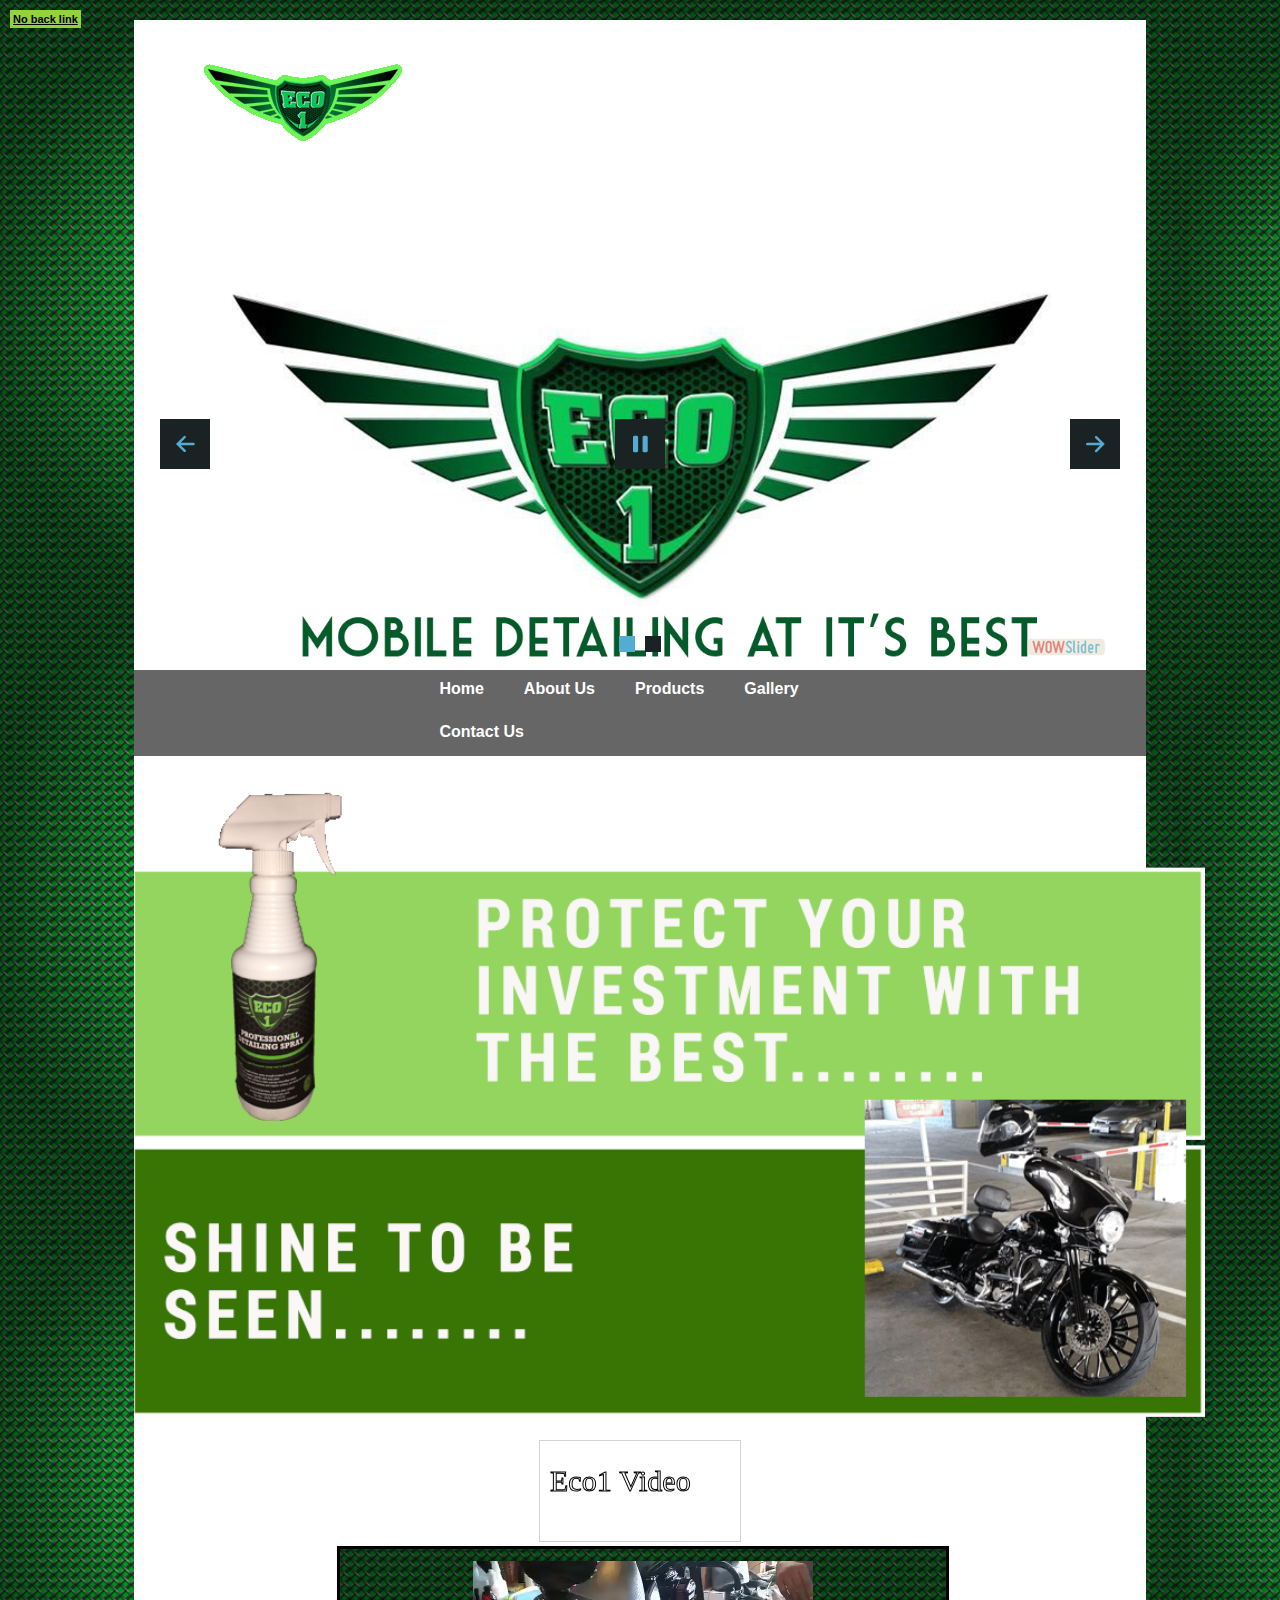
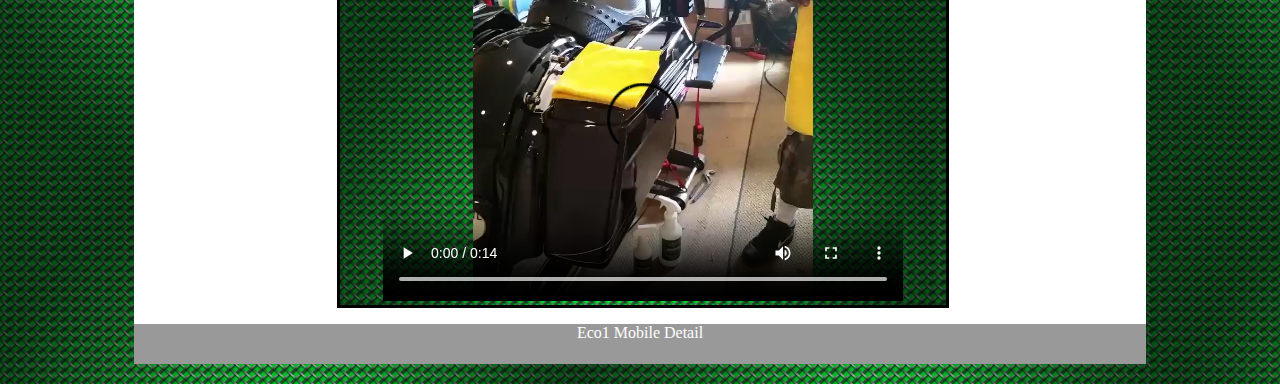
==== eco1/index.html @ fea85337 "update" ====
<!DOCTYPE html>
<html>
<head lang="en">
    <meta charset="UTF-8">
    <title></title>
    <link rel="stylesheet" type="text/css" href="css/stylesheet.css" />
    <link type="text/css" href="css/menu.css" rel="stylesheet" />
    <!-- Start WOWSlider.com HEAD section -->
    <link rel="stylesheet" type="text/css" href="engine1/style.css" />
    <script type="text/javascript" src="engine1/jquery.js"></script>



</head>
<body>


<div id="container">
    <section class="logo">
        <a href="index.html">
            <img src="images/logo.gif" alt="Eco1 logo.">  </a>

    </section>

     <header>


         <!-- Start WOWSlider.com BODY section -->
         <!-- Start WOWSlider.com BODY section -->

         <div id="wowslider-container1">
             <div class="ws_images"><ul>
                 <li><a href="http://wowslider.com"><img src="data1/images/banner.png" alt="wowslideshow" title="" id="wows1_0"/></a></li>
                 <li><img src="data1/images/banner1.png" alt="banner1" title="banner1" id="wows1_1"/></li>
             </ul></div>
             <div class="ws_bullets"><div>
                 <a href="#" title=""><span><img src="data1/tooltips/banner.png" alt=""/>1</span></a>
                 <a href="#" title="banner1"><span><img src="data1/tooltips/banner1.png" alt="banner1"/>2</span></a>
             </div></div><div class="ws_script" style="position:absolute;left:-99%"><a href="http://wowslider.net">wowslider.net</a> by WOWSlider.com v8.7.1m</div>
             <div class="ws_shadow"></div>
         </div>

         <!--------
         <!-- End WOWSlider.com BODY section -->
         <!--------------------------------------------------Drop Down Menu-------------------------------->
         <nav id="lavaLamp">
             <ul>
                 <li><a href="index.html">Home</a> </li>
                 <li><a href="about.html">About Us</a>
                     <ul>
                         <li><a href="#">Sub Link 1</a></li>
                         <li><a href="#">Sub Link 2</a></li>
                     </ul>
                 </li>
                 <li><a href="product.html">Products</a></li>
                 <li><a href="gallery.html">Gallery</a>
                     <ul>
                         <li><a href="#">Sub Link 1</a></li>
                         <li><a href="#">Sub Link 2</a></li>
                         <li><a href="#">Sub Link 3</a>
                             <ul>
                                 <li><a href="#">Sub Link 4</a></li>
                                 <li><a href="#">Sub Link 5</a></li>
                             </ul>

                         </li>
                     </ul>



                 </li>
                 <li><a href="contactus.html">Contact Us</a></li>
             </ul>
         </nav>
         <!--------------------------------------------------End of Drop Down Menu-------------------------------->
     </header>
    <section id="ad1">
        <img src="images/ecoad1.png" style="width: 1070.5px">


    </section>
    <section id="ad2">
        <img src="images/ecoad2.png" style="width: 1070.5px">

    </section>
<br>


    <canvas id="myCanvas" width="200" height="100" style="border:1px solid #d3d3d3;">
        Your browser does not support the HTML5 canvas tag.</canvas>
<!----Video tag---->
    <section class="instruction">
    <video width="520" height="340" controls>
        <source src="eco1.mp4" type="video/mp4">
        <source src="eco1.ogg" type="video/ogg">
        Your browser does not support the video tag.
    </video>
        </section>
    <!----End of Video tag---->
    <footer>
    <p>Eco1 Mobile Detail</p>
</footer>
 </div>

<script>
    var c = document.getElementById("myCanvas");
    var ctx = c.getContext("2d");
    ctx.font = "30px Arial green";
    ctx.strokeText("Eco1 Video",10,50);
</script>
<script src="https://ajax.googleapis.com/ajax/libs/jquery/1.11.3/jquery.min.js"></script>
<script type="text/javascript" src="js/menu.js"></script>
<script type="text/javascript" src="js/main.js"></script>
<script type="text/javascript" src="engine1/wowslider.js"></script>
<script type="text/javascript" src="engine1/script.js"></script>
<!-- End WOWSlider.com BODY section -->

</body>
</html>
---- eco1/css/stylesheet.css ----
body{
    max-width: 100%;
    background-image: url("../images/bg.png");




}
#ad1{
    padding-top: -10%;
    overflow: visible;
}
#ad2{
    margin-top: -11%;
}

.instruction{
    text-align: center;
    border: solid;
    max-width:60%;
    margin-left: 20%;
    background-image: url("../images/bg.png");


}

video{
    padding-top: 2%;
}

header img {
    max-width: 100%;
    margin: 0;
    text-align: center;



}


#wowslider-container1 {

    padding-top: 1%;
    max-width: 100%;

}


#overlay {
    width: 50%;
    height: 50%;
    background: rgba(0, 0, 0, .5);
    position: absolute;
    top: 0;
    left: 0;
    z-index: 1000;
    display: none;

}


header {
    width: 100%;
    height: auto;


    margin: auto;
    display: block;


}


header img {
    max-width: 100%;
    margin: 0;



}

#container {

    width: 80%;
    margin: 20px auto 20px auto;
    height: 100%;
    background-color: white;
    box-shadow: #ffffff;
}

.logo{

    float:left;
    display: inline-block;
    clear: both;
}



nav { background-color: rgba(0,0,0,.6);
    position: relative;
    font-style: normal;
    font-family: Arial, Helvetica, sans-serif;
    font-weight: bold;
    padding:0 250px ;
    text-align: center;

}

/* Add menu rules here */
nav ul {
    list-style: none;
    margin: 0;
    padding: 0;
}

nav ul::after{
    content:'';
    display:block;
    clear: both;
}
nav ul li:hover {
    background-color: rgba(0, 255, 0, 0.7);
}
nav ul li:hover > ul {
    display:block;
}
nav ul li a {

    display:inline-block;
    color: #fff;
    padding:10px 20px;
    text-decoration: none;
    width: 125px;
}
nav ul li a:hover {
    background-color:green;
}

nav ul ul {
    display: none;
    position: absolute;
    top: 100%;
    background-color: rgba(0, 255, 0, 0.7);
}
nav ul ul li {
    position: relative;
}
nav ul ul ul{
    left: 95%;
    top: 0;
}
nav > ul {
    padding-left: 35px;
}
nav > ul > li {
    float:left;

}
nav > ul > li > a {
    padding: 10px 20px 15px 20px;
    width: auto;

}

#login {
    margin-top: -15%;
    padding: 5px 5px 5px 5px;
    float:right;
    display:inline-block;
    clear:both ;
}

#cta {
    padding: 5px 5px 5px 5px;
    margin-top: -10%;

    float:right;
    clear: both;
}
.tooltip {
    display: none;
    position: absolute;
    border: 1px solid #333;
    background-color: #000000;
    border-radius:5px;
    padding:10px;
    color:#fff;
    font-size: 12px;

}

#tabs {
    background-color: #999;
    width: 600px;
    height: 100%;
    padding: 20px;
    text-align: center;



}

#tabs-nav{
    width:600px;
    height:75px;
    padding:20px;
    background-color:#999;
    text-decoration: none;
    list-style-type:none;

    text-align: center;




}

#tabs-nav li {
    display:inline;
}
#overlay {
    width: 100%;
    height: 100%;
    background: rgba(0, 0, 0, .5);
    position: absolute;
    top: 0;
    left: 0;
    z-index: 1000;
    display: none;

}

footer{
    height:40px;
    background-color: #999999;
    text-align: center;
    color: #ffffff;


}

canvas{
    margin-left: 40%;
    text-align: center;
}
---- eco1/engine1/style.css ----
/*
 *	generated by WOW Slider 8.7.1
 *	template Convex
 */
@import url(https://fonts.googleapis.com/css?family=Gurajada&subset=latin,telugu);
@font-face {
  font-family: 'ws-ctrl-convex';
  src: url('ws-ctrl-convex.eot');
  src: url('ws-ctrl-convex.eot#iefix') format('embedded-opentype'),
       url('ws-ctrl-convex.svg#ws-ctrl-convex') format('svg');
  font-weight: normal;
  font-style: normal;
}
@font-face {
  font-family: 'ws-ctrl-convex';
  src: url('[data-uri]') format('woff'),
       url('[data-uri]') format('truetype');
}
#wowslider-container1 { 
	display: table;
	zoom: 1; 
	position: relative;
	width: 100%;
	max-width: 960px;
	max-height:452px;
	margin:0px auto 0px;
	z-index:90;
	text-align:left; /* reset align=center */
	font-size: 10px;
	text-shadow: none; /* fix some user styles */

	/* reset box-sizing (to boostrap friendly) */
	-webkit-box-sizing: content-box;
	-moz-box-sizing: content-box;
	box-sizing: content-box; 
}
* html #wowslider-container1{ width:960px }
#wowslider-container1 .ws_images ul{
	position:relative;
	width: 10000%; 
	height:100%;
	left:0;
	list-style:none;
	margin:0;
	padding:0;
	border-spacing:0;
	overflow: visible;
	/*table-layout:fixed;*/
}
#wowslider-container1 .ws_images ul li{
	position: relative;
	width:1%;
	height:100%;
	line-height:0; /*opera*/
	overflow: hidden;
	float:left;
	/*font-size:0;*/
	padding:0 0 0 0 !important;
	margin:0 0 0 0 !important;
}

#wowslider-container1 .ws_images{
	position: relative;
	left:0;
	top:0;
	height:100%;
	max-height:452px;
	max-width: 960px;
	vertical-align: top;
	border:none;
	overflow: hidden;
}
#wowslider-container1 .ws_images ul a{
	width:100%;
	height:100%;
	max-height:452px;
	display:block;
	color:transparent;
}
#wowslider-container1 img{
	max-width: none !important;
}
#wowslider-container1 .ws_images .ws_list img,
#wowslider-container1 .ws_images > div > img{
	width:100%;
	border:none 0;
	max-width: none;
	padding:0;
	margin:0;
}
#wowslider-container1 .ws_images > div > img {
	max-height:452px;
}

#wowslider-container1 .ws_images iframe {
	position: absolute;
	z-index: -1;
}

#wowslider-container1 .ws-title > div {
	display: inline-block !important;
}

#wowslider-container1 a{ 
	text-decoration: none; 
	outline: none; 
	border: none; 
}

#wowslider-container1  .ws_bullets { 
	float: left;
	position:absolute;
	z-index:70;
}
#wowslider-container1  .ws_bullets div{
	position:relative;
	float:left;
	font-size: 0px;
}
/* compatibility with Joomla styles */
#wowslider-container1  .ws_bullets a {
	line-height: 0;
}

#wowslider-container1  .ws_script{
	display:none;
}
#wowslider-container1 sound, 
#wowslider-container1 object{
	position:absolute;
}

/* prevent some of users reset styles */
#wowslider-container1 .ws_effect {
	position: static;
	width: 100%;
	height: 100%;
}

#wowslider-container1 .ws_photoItem {
	border: 2em solid #fff;
	margin-left: -2em;
	margin-top: -2em;
}
#wowslider-container1 .ws_cube_side {
	background: #A6A5A9;
}


#wowslider-container1.ws_gestures {
	cursor: -webkit-grab;
	cursor: -moz-grab;
	cursor: url("[data-uri]"), move;
}
#wowslider-container1.ws_gestures.ws_grabbing {
	cursor: -webkit-grabbing;
	cursor: -moz-grabbing;
	cursor: url("[data-uri]"), move;
}

/* hide controls when video start play */
#wowslider-container1.ws_video_playing .ws_bullets,
#wowslider-container1.ws_video_playing .ws_fullscreen,
#wowslider-container1.ws_video_playing .ws_next,
#wowslider-container1.ws_video_playing .ws_prev {
	display: none;
}


/* youtube/vimeo buttons */
#wowslider-container1 .ws_video_btn {
	position: absolute;
	display: none;
	cursor: pointer;
	top: 0;
	left: 0;
	width: 100%;
	height: 100%;
	z-index: 55;
}
#wowslider-container1 .ws_video_btn.ws_youtube,
#wowslider-container1 .ws_video_btn.ws_vimeo {
	display: block;
}
#wowslider-container1 .ws_video_btn div {
	position: absolute;
	background-image: url(./playvideo.png);
	background-size: 200%;
	top: 50%;
	left: 50%;
	width: 7em;
	height: 5em;
	margin-left: -3.5em;
	margin-top: -2.5em;
}
#wowslider-container1 .ws_video_btn.ws_youtube div {
	background-position: 0 0;
}
#wowslider-container1 .ws_video_btn.ws_youtube:hover div {
	background-position: 100% 0;
}
#wowslider-container1 .ws_video_btn.ws_vimeo div {
	background-position: 0 100%;
}
#wowslider-container1 .ws_video_btn.ws_vimeo:hover div {
	background-position: 100% 100%;
}

#wowslider-container1 .ws_playpause.ws_hide {
	display: none !important;
}
/* bullets */
#wowslider-container1  .ws_bullets { 
	padding: 0px; 
}
#wowslider-container1 .ws_bullets a { 
	position:relative;
	display: inline-block;
	width: 0;
	margin: 3px 5px;
	padding: 8px;	

	-webkit-perspective: 80px;
	perspective: 80px;
} 
#wowslider-container1 .ws_bullets a > span {
	position:absolute;
	display: block;
	top:0;
	right: 0;
	height:100%;
	width:100%;
	-webkit-transform-style: preserve-3d;
	transform-style: preserve-3d;

	-webkit-transition: -webkit-transform 0.5s ease;
  	transition: -webkit-transform 0.5s ease, transform 0.5s ease;
}

#wowslider-container1 .ws_bullets a > span:before,
#wowslider-container1 .ws_bullets a > span:after {
	content: '';
	display: block;
	height:100%;
	background: #54ACD2;

  	-webkit-transform: rotateX(-90deg) translateZ(-8px) translateY(8px);
  	transform: rotateX(-90deg) translateZ(-8px) translateY(8px);
}
#wowslider-container1 .ws_bullets a > span:after {
	position: absolute;
	top: 0;
	left: 0;
	width: 100%;
	height: 100%;
  	background: #1A2223;
  	-webkit-transform: rotateX(0deg);
  	transform: rotateX(0deg);
}

#wowslider-container1 .ws_bullets a.ws_overbull > span,
#wowslider-container1 .ws_bullets a.ws_selbull > span {
    -webkit-transform: rotateX(-90deg) translateZ(8px) translateY(8px);
    transform: rotateX(-90deg) translateZ(8px) translateY(8px);
}




/* play/pause, arrows */
#wowslider-container1 a.ws_next,
#wowslider-container1 a.ws_prev,
#wowslider-container1 .ws_playpause {
	position:absolute;
	font: 2em "ws-ctrl-convex";
	width: 2.5em;
	height: 2.5em;
	top:50%;
	
	margin-top: -1.25em;
	color: #ffffff;
	z-index: 100;

	-webkit-perspective: 20em;
	perspective: 20em;
}
#wowslider-container1 a.ws_next {
	right: 0;
}
#wowslider-container1 a.ws_prev {
	left: 0;
}
#wowslider-container1 .ws_playpause {
	left:50%;
	margin-left:-1.25em;
}

#wowslider-container1 a.ws_next > span,
#wowslider-container1 a.ws_prev > span,
#wowslider-container1 .ws_playpause > span,
#wowslider-container1 .ws_bullets a > span {
	display: block;
	-webkit-transform-style: preserve-3d;
	transform-style: preserve-3d;

	-webkit-transition: -webkit-transform 0.5s ease;
  	transition: -webkit-transform 0.5s ease, transform 0.5s ease;
}


#wowslider-container1 a.ws_next > span:before,
#wowslider-container1 a.ws_prev > span:before,
#wowslider-container1 .ws_playpause > span:before,
#wowslider-container1 a.ws_next > span:after,
#wowslider-container1 a.ws_prev > span:after,
#wowslider-container1 .ws_playpause > span:after {
	display: block;
	text-align: center;
	line-height: 2.5em;
	height:100%;
	background: #54ACD2;
	color: #1A2223;

  	-webkit-transform: rotateX(-90deg) translateZ(-1.25em) translateY(1.25em);
  	transform: rotateX(-90deg) translateZ(-1.25em) translateY(1.25em);
}
#wowslider-container1 .ws_play > span:before,
#wowslider-container1 .ws_play > span:after{
	content:"\e800";
}
#wowslider-container1 .ws_pause > span:before,
#wowslider-container1 .ws_pause > span:after{
	content:"\e801";
}
#wowslider-container1 a.ws_next > span:before,
#wowslider-container1 a.ws_next > span:after {
	content:'\e803';
}
#wowslider-container1 a.ws_prev > span:before,
#wowslider-container1 a.ws_prev > span:after {
	content:'\e802';
}

#wowslider-container1 a.ws_next > span:after,
#wowslider-container1 a.ws_prev > span:after,
#wowslider-container1 .ws_playpause > span:after {
	position: absolute;
	top: 0;
	left: 0;
	width: 100%;
	height: 100%;
  	-webkit-transform: rotateX(0deg);
  	transform: rotateX(0deg);
  	background: #1A2223;
	color: #54ACD2;
}

#wowslider-container1 a.ws_next:hover > span,
#wowslider-container1 a.ws_prev:hover > span,
#wowslider-container1 .ws_playpause:hover > span {
    -webkit-transform: rotateX(-90deg) translateZ(1.25em) translateY(1.25em);
    transform: rotateX(-90deg) translateZ(1.25em) translateY(1.25em);
}/* bottom center */
#wowslider-container1  .ws_bullets {
	bottom:1.5em;
	left:50%;
}
#wowslider-container1  .ws_bullets div{
	left:-50%;
}#wowslider-container1 .ws-title{
	font: 1.3em 'Gurajada', serif;
	position: absolute;
	left: 2em;
	margin-right:10em;
	z-index: 50;

	color:#fff;
	padding: 1em;
	bottom: 30px;
	top: auto;
	opacity: 1;
}
#wowslider-container1 .ws-title div,#wowslider-container1 .ws-title span{
	display:inline-block;
	padding: 0.1em 0.6em;
	background-color: #1A2223;
	color: #54ACD2;
}
#wowslider-container1 .ws-title div{
	display:block;
	margin-top:0.5em;
	font-size: 1.3em;
}
#wowslider-container1 .ws-title span{
	text-transform: uppercase;	
	font-size: 2em;
}#wowslider-container1 .ws_images > ul{
	animation: wsBasic 8s infinite;
	-moz-animation: wsBasic 8s infinite;
	-webkit-animation: wsBasic 8s infinite;
}
@keyframes wsBasic{0%{left:-0%} 25%{left:-0%} 50%{left:-100%} 75%{left:-100%} }
@-moz-keyframes wsBasic{0%{left:-0%} 25%{left:-0%} 50%{left:-100%} 75%{left:-100%} }
@-webkit-keyframes wsBasic{0%{left:-0%} 25%{left:-0%} 50%{left:-100%} 75%{left:-100%} }

#wowslider-container1 .ws_bullets  a img{
	position:absolute;
	display:block;
	text-indent:0;
	bottom:15px;
	left:-51px;
	visibility:hidden;
	max-width:none;
}
#wowslider-container1 .ws_bullets a:hover img{
	visibility:visible;
}

#wowslider-container1 .ws_bulframe div div{
	height:48px;
	overflow:visible;
	position:relative;
}
#wowslider-container1 .ws_bulframe div {
	left:0;
	overflow:hidden;
	position:relative;
	width:101px;
}
#wowslider-container1  .ws_bullets .ws_bulframe{
	position:absolute;
	display:none;
	bottom:25px;
	margin-left:8px;
	cursor:pointer;

	/* fixed bulframe hidding in Chrome */
	-webkit-transform: translateZ(0);
	-ms-transform: translateZ(0);
	-o-transform: translateZ(0);
	transform: translateZ(0);
}#wowslider-container1 .ws_bulframe div div{
	height: auto;
}

@media all and (max-width:760px) {
	#wowslider-container1 .ws_fullscreen {
		display: block;
	}
}
@media all and (max-width:400px){
	#wowslider-container1 .ws_controls,
	#wowslider-container1 .ws_bullets,
	#wowslider-container1 .ws_thumbs{
		display: none
	}
}
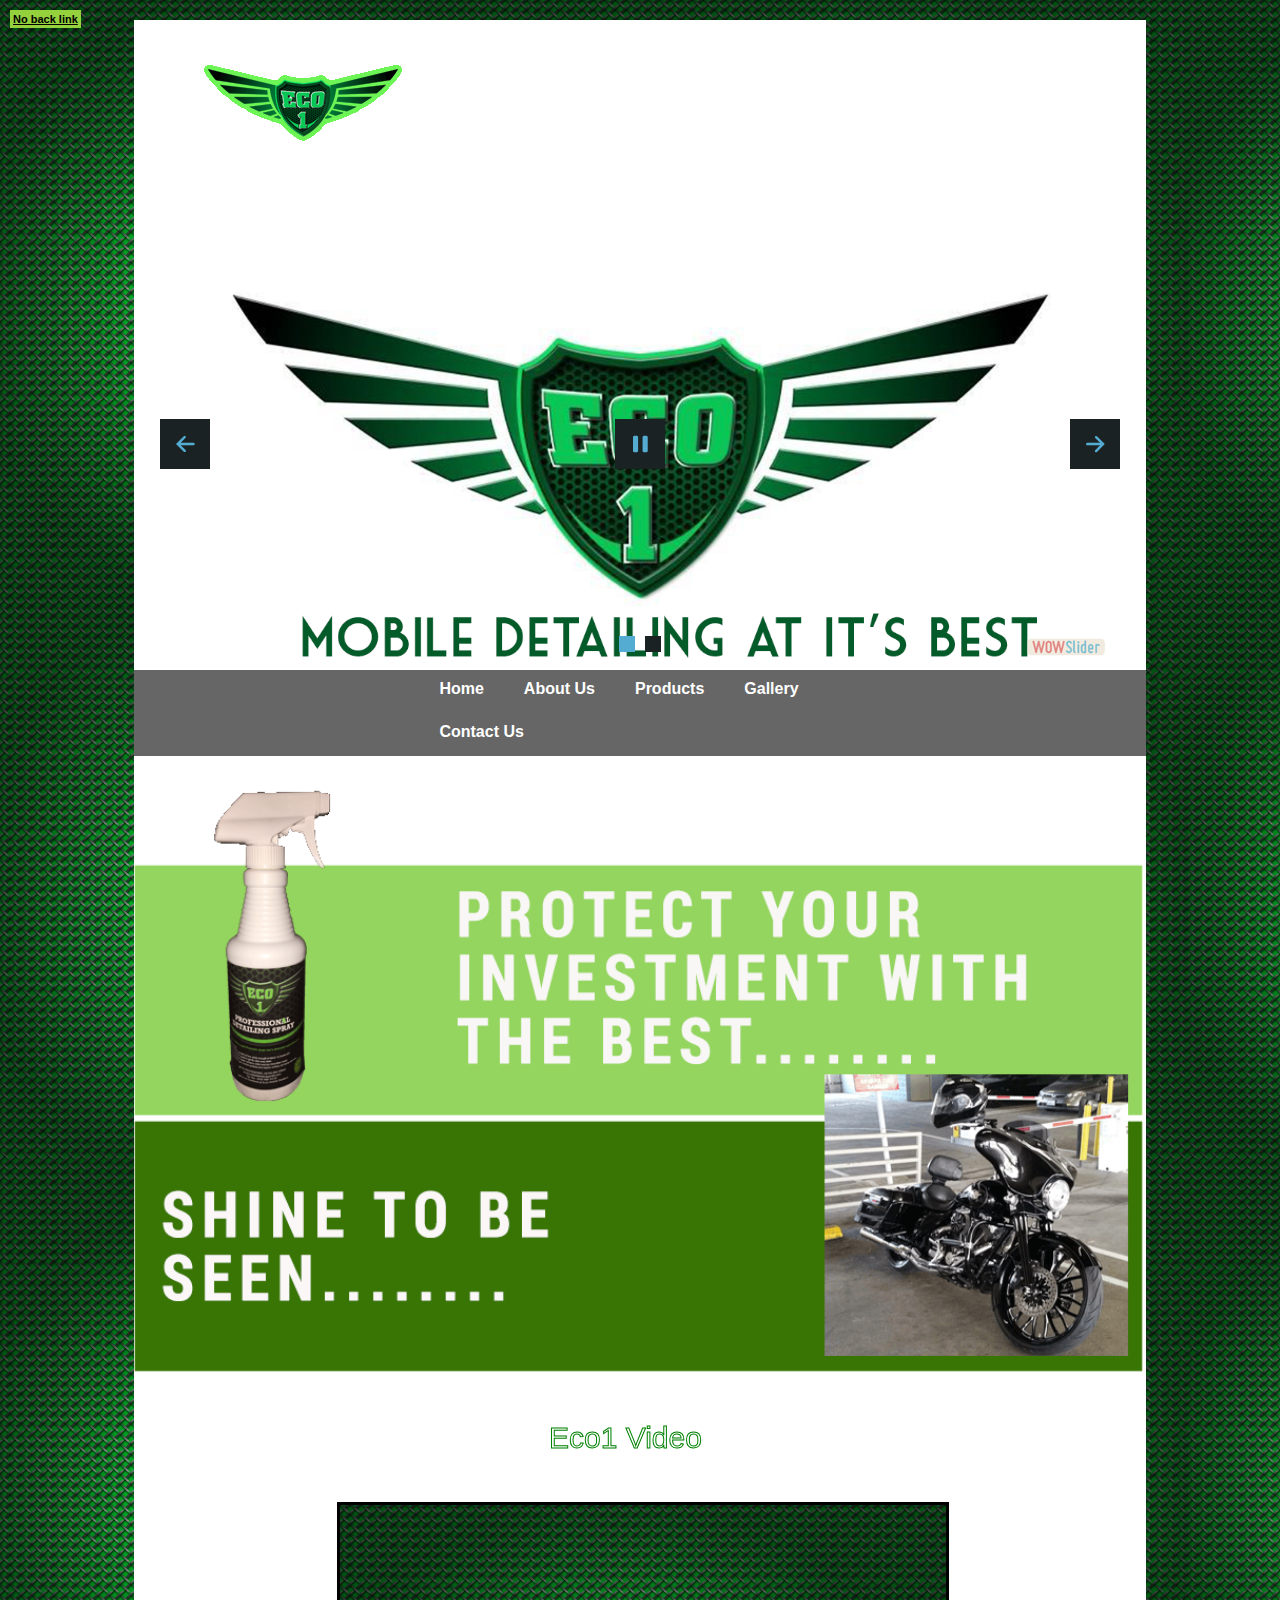
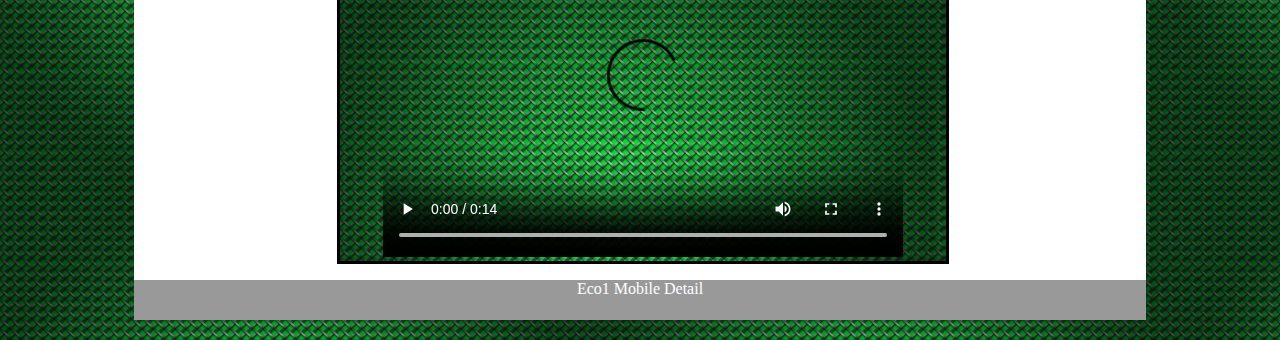
==== commit 4cb5462c: "update" ====
--- a/eco1/index.html
+++ b/eco1/index.html
@@ -2,11 +2,15 @@
 <html>
 <head lang="en">
     <meta charset="UTF-8">
-    <title></title>
+    <meta name="viewport" content="width=device-width, initial-scale=1.0" />
+    <title>Eco1 Mobile Detail</title>
+
     <link rel="stylesheet" type="text/css" href="css/stylesheet.css" />
     <link type="text/css" href="css/menu.css" rel="stylesheet" />
     <!-- Start WOWSlider.com HEAD section -->
     <link rel="stylesheet" type="text/css" href="engine1/style.css" />
+
+    <script src="includes/modernizr.js"></script>
     <script type="text/javascript" src="engine1/jquery.js"></script>
 
 
@@ -14,19 +18,19 @@
 </head>
 <body>
 
-
+<!----Logo with animated .gif---->
 <div id="container">
     <section class="logo">
         <a href="index.html">
             <img src="images/logo.gif" alt="Eco1 logo.">  </a>
 
     </section>
+    <!---- End ofLogo with animated .gif---->
 
      <header>
 
 
-         <!-- Start WOWSlider.com BODY section -->
-         <!-- Start WOWSlider.com BODY section -->
+         <!-- Start jQuery WOWSlider.com BODY section -->
 
          <div id="wowslider-container1">
              <div class="ws_images"><ul>
@@ -40,9 +44,10 @@
              <div class="ws_shadow"></div>
          </div>
 
-         <!--------
-         <!-- End WOWSlider.com BODY section -->
-         <!--------------------------------------------------Drop Down Menu-------------------------------->
+
+         <!-- End jQuery WOWSlider.com BODY section -->
+
+         <!--------------------------------------------------jQuery Drop Down Menu-------------------------------->
          <nav id="lavaLamp">
              <ul>
                  <li><a href="index.html">Home</a> </li>
@@ -73,22 +78,25 @@
              </ul>
          </nav>
          <!--------------------------------------------------End of Drop Down Menu-------------------------------->
+
      </header>
+
     <section id="ad1">
-        <img src="images/ecoad1.png" style="width: 1070.5px">
+        <img src="images/ecoad1.png" style="width: 1205.5px">
 
 
     </section>
     <section id="ad2">
-        <img src="images/ecoad2.png" style="width: 1070.5px">
+        <img src="images/ecoad2.png" style="width: 1205.5px">
 
     </section>
 <br>
 
+    <!----Canvas1 tag---->
+    <canvas id="myCanvas" width="200" height="100" style="border:1px hidden #d3d3d3;">
+        Your browser does not support the HTML5 canvas tag.</canvas>
 
-    <canvas id="myCanvas" width="200" height="100" style="border:1px solid #d3d3d3;">
-        Your browser does not support the HTML5 canvas tag.</canvas>
-<!----Video tag---->
+    <!----Video tag---->
     <section class="instruction">
     <video width="520" height="340" controls>
         <source src="eco1.mp4" type="video/mp4">
@@ -97,20 +105,20 @@
     </video>
         </section>
     <!----End of Video tag---->
+
+
     <footer>
     <p>Eco1 Mobile Detail</p>
 </footer>
  </div>
 
-<script>
-    var c = document.getElementById("myCanvas");
-    var ctx = c.getContext("2d");
-    ctx.font = "30px Arial green";
-    ctx.strokeText("Eco1 Video",10,50);
-</script>
+
+
 <script src="https://ajax.googleapis.com/ajax/libs/jquery/1.11.3/jquery.min.js"></script>
 <script type="text/javascript" src="js/menu.js"></script>
 <script type="text/javascript" src="js/main.js"></script>
+<script type="text/javascript" src="js/canvas.js"></script>
+
 <script type="text/javascript" src="engine1/wowslider.js"></script>
 <script type="text/javascript" src="engine1/script.js"></script>
 <!-- End WOWSlider.com BODY section -->
--- a/eco1/css/stylesheet.css
+++ b/eco1/css/stylesheet.css
@@ -71,7 +71,16 @@
 
 
 }
-
+section img{
+    
+    max-width: 100%;
+    
+}
+
+video{
+    
+    max-width: 100%;
+}
 
 header img {
     max-width: 100%;
@@ -97,7 +106,10 @@
     clear: both;
 }
 
-
+nav ul li{
+
+    max-width:100%;
+}
 
 nav { background-color: rgba(0,0,0,.6);
     position: relative;
@@ -245,4 +257,70 @@
 canvas{
     margin-left: 40%;
     text-align: center;
-}+   max-width: 100%;
+
+}
+
+#ad1, #ad2, img{
+
+    max-width: 100%;
+}
+
+
+@media only screen and (min-width: 767px) and(max-width: 959px) {
+
+
+/* Larger than tablet */
+@media  only screen and(max-width: 767px) {
+
+
+
+
+    nav ul li{
+        display: block;
+        position: static;
+        text-align: center;
+        width:150px;
+        padding: 5px 0px 5px 0px;
+
+
+    }
+
+    nav a ul li{
+        color: #a6abc5;
+
+        margin: 0 80px 0 auto;
+        padding: 9px;
+        width:300px;
+        border: 1px solid #a6abc5;
+        -webkit-border-radius: 12px;
+        -moz-border-radius: 12px;
+        border-radius: 12px;
+        cursor: pointer;
+    }
+
+    nav a:hover {
+        color: #fff; background-color: rgba(255,255,255,.15);
+
+    }
+
+    .logo img {
+        text-align:center;
+        margin: 0 auto 0 85px;
+        max-width: 100%;
+        height:auto;
+
+
+
+    }
+
+    /* Larger than desktop */
+    @media (min-width: 480px) and (max-width: 767px) {
+
+
+    /* Larger than Desktop HD */
+    @media (max-width: 479px) {
+
+
+
+
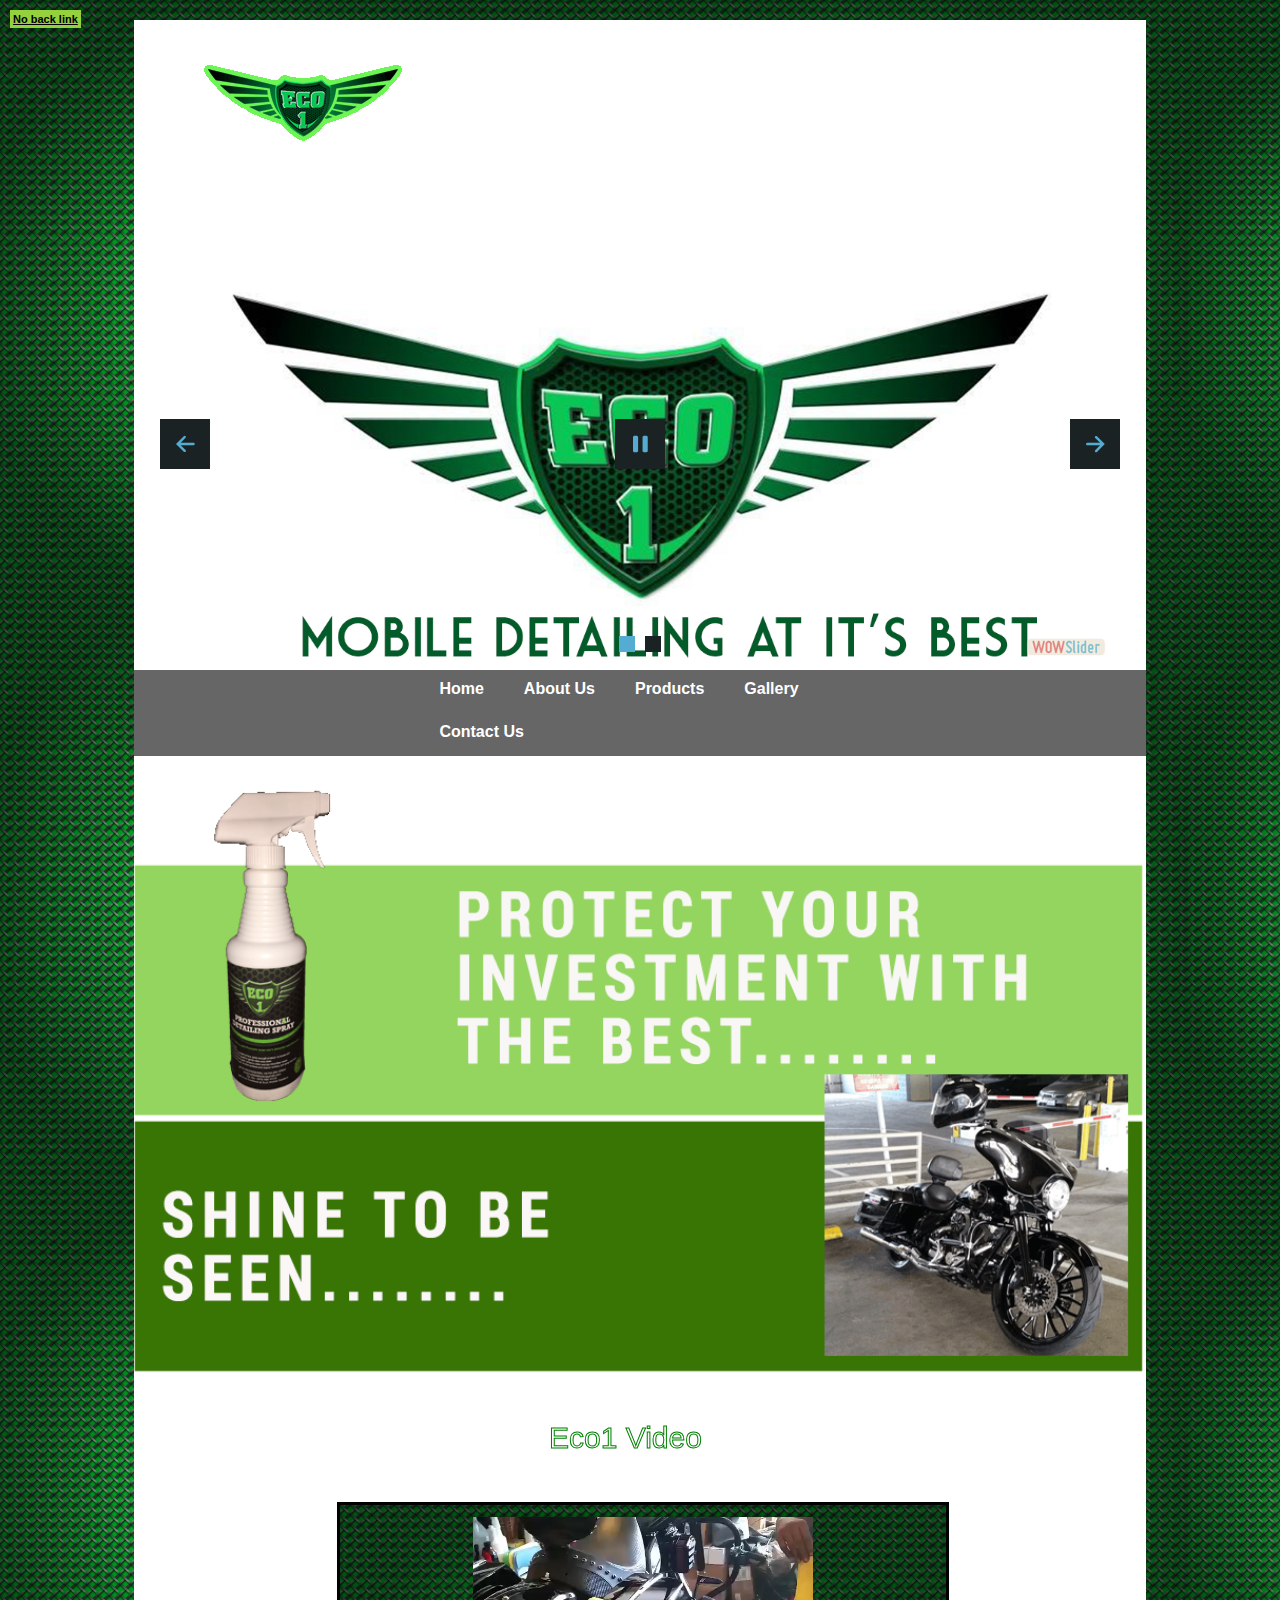
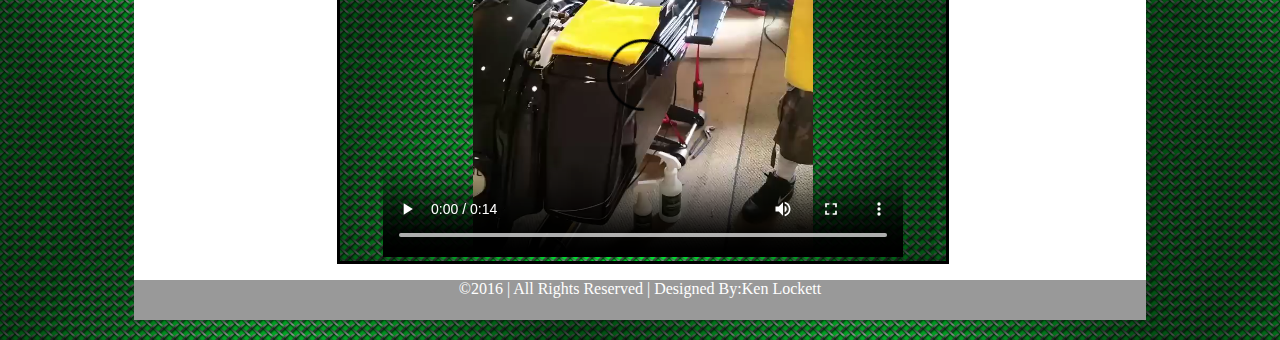
==== commit 3a3604f6: "update" ====
--- a/eco1/index.html
+++ b/eco1/index.html
@@ -106,10 +106,16 @@
         </section>
     <!----End of Video tag---->
 
+    <div class="footer">
+        <footer class="container footer">
 
-    <footer>
-    <p>Eco1 Mobile Detail</p>
-</footer>
+
+
+            <p>©2016 | All Rights Reserved | Designed By:Ken Lockett</p>
+
+
+        </footer>
+    </div>
  </div>
 
 
--- a/eco1/css/stylesheet.css
+++ b/eco1/css/stylesheet.css
@@ -265,6 +265,13 @@
 
     max-width: 100%;
 }
+form{
+
+ border: thick;
+ text-align: center;
+
+
+}
 
 
 @media only screen and (min-width: 767px) and(max-width: 959px) {
